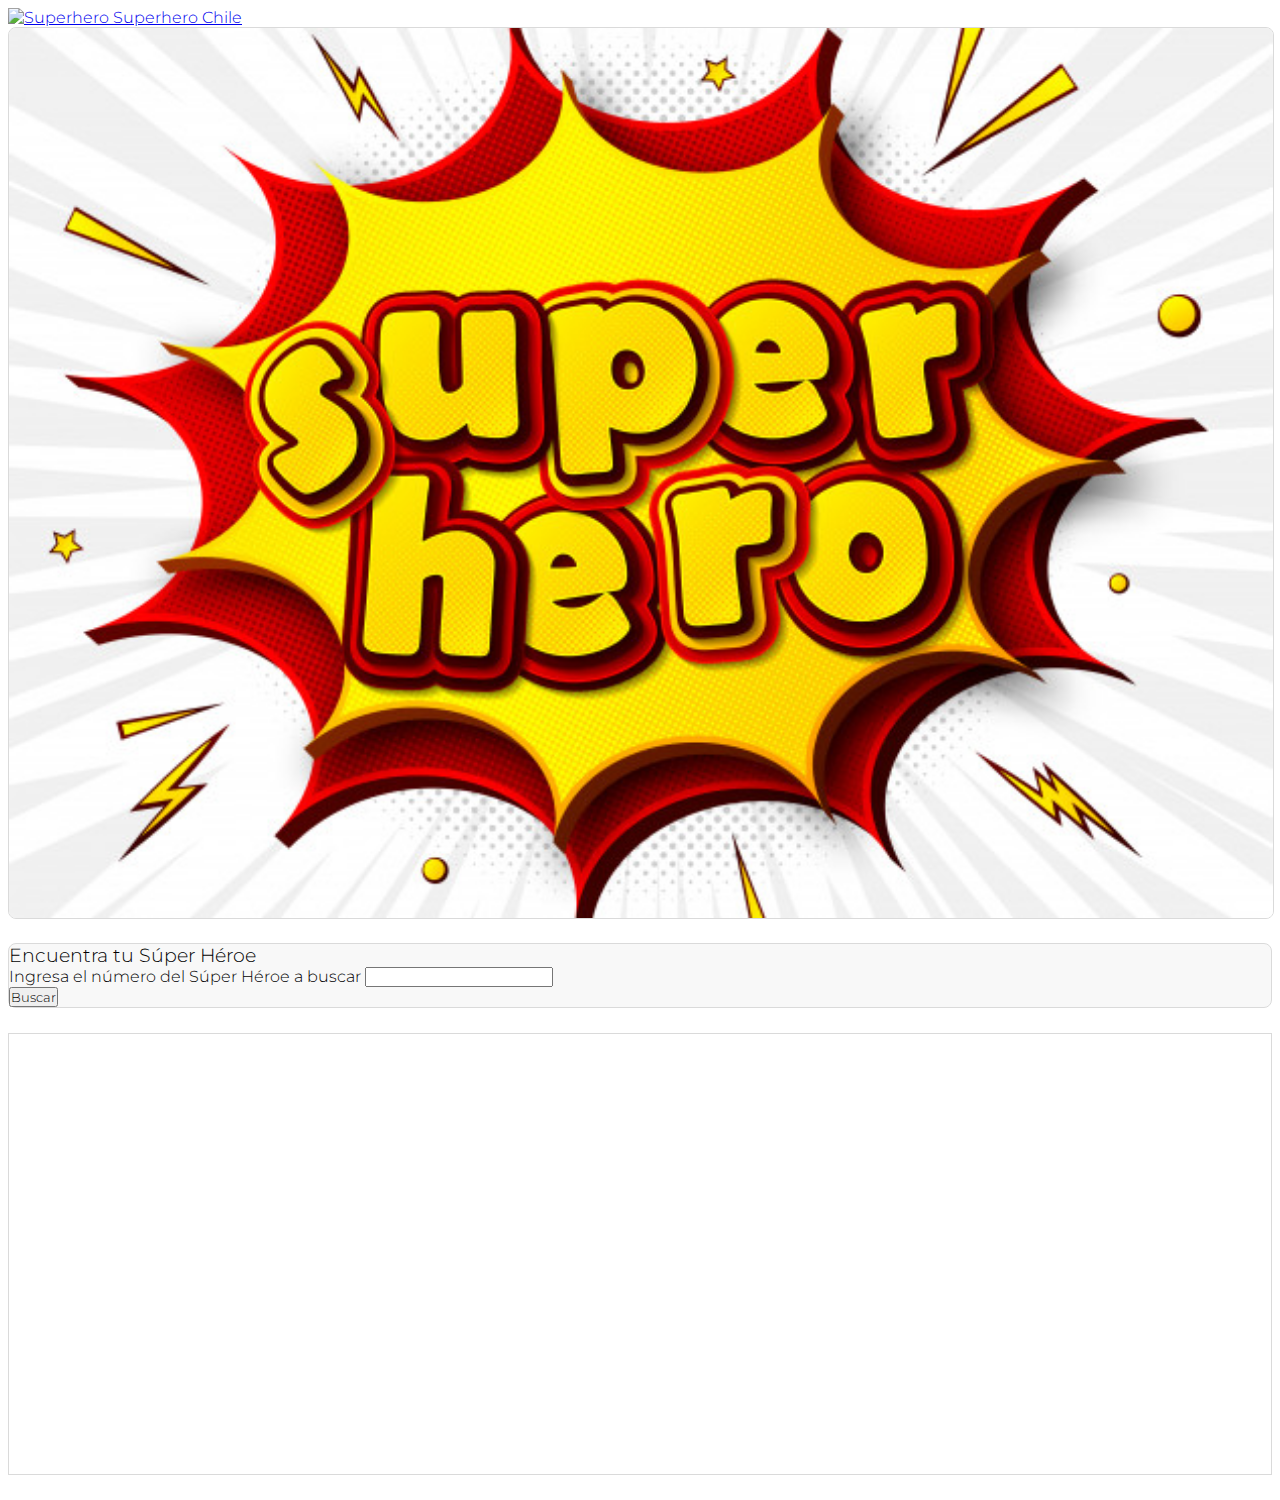
==== index.html @ d04b85cc "Primer Commit" ====
<!DOCTYPE html>
<html lang="en">
<head>
    <meta charset="UTF-8">
    <meta name="viewport" content="width=device-width, initial-scale=1.0">
    <title>Superhero Chile</title>
    <meta name="author" content="Luis Felipe Miguel">
    <meta name="keywords" content="">
    <link rel="shortcut icon" type="image/png" href="assets/img/favicon.ico">
    <link rel="stylesheet" href="assets/css/style.css">

    <link rel="preconnect" href="https://fonts.googleapis.com">
    <link rel="preconnect" href="https://fonts.gstatic.com" crossorigin>
    <link href="https://fonts.googleapis.com/css2?family=Montserrat:wght@300;500&display=swap" rel="stylesheet">

    <link href="https://cdn.jsdelivr.net/npm/bootstrap@5.3.2/dist/css/bootstrap.min.css" rel="stylesheet" integrity="sha384-T3c6CoIi6uLrA9TneNEoa7RxnatzjcDSCmG1MXxSR1GAsXEV/Dwwykc2MPK8M2HN" crossorigin="anonymous">
    <script src="https://kit.fontawesome.com/5c20774e09.js" crossorigin="anonymous"></script>

</head>
<body>

    <nav class="navbar bg-body-tertiary mb-5" data-bs-theme="dark">
        <div class="container">
          <a class="navbar-brand" href="#">
            <img src="assets/img/favicon.ico" alt="Superhero" width="30" height="24" class="d-inline-block align-text-top">
            Superhero Chile
          </a>
        </div>
      </nav>

<section id="banner">
    <div class="container">
        <div class="row justify-content-center align-self-center d-flex align-items-stretch">
            
            <div class="col-lg-6">
                <div class="logo">
                    <img src="assets/img/sh1.jpg" alt="Superhero logo">
                </div>
            </div>

            <div class="col-lg-6">
                <form id="buscarHeroe" class="p-5">
                    <div class="mb-3">
                    <div class="form-text"><h3>Encuentra tu Súper Héroe</h3></div>
                        <label for="superId" class="form-label">Ingresa el número del Súper Héroe a buscar</label>
                        <input type="number" class="form-control" id="superId" aria-describedby="superId">   
                    </div>
                    <button type="submit" class="btn btn-primary">Buscar</button>
                </form>                
            </div>

        </div>
    </div>
</section>  

<section id="superheroe">
    <div class="container">
        <div class="row">
            <div class="col-lg-6">

                <div class="card mb-3 p-3">
                    <h3 id="titulo-biografia" class="card-title text-white text-center"></h3>
                    <div id="biografia" class="row g-0">
                      <div id="superFoto" class="col-md-4">
                      </div>
                      <div class="col-md-8">
                        <div class="card-body">
                          
                          <div id="bio"></div>
                        </div>
                      </div>
                    </div>
                  </div>
            </div>
            <div class="col-lg-6">
                <div class="card p-3">
                    <h3 id="titulo-poderes" class="text-white text-center"></h3>
                    <div id="poderes" class="p-3"></div>
                </div>
                <div id="chart-card" class="card p-3 mt-3">
                    <div id="chartContainer" ></div>
                </div>
            </div>     
        </div>   
    </div>
</section>




    <script src="https://code.jquery.com/jquery-3.7.1.min.js"></script>
    <script src="https://cdn.jsdelivr.net/npm/@popperjs/core@2.11.8/dist/umd/popper.min.js" integrity="sha384-I7E8VVD/ismYTF4hNIPjVp/Zjvgyol6VFvRkX/vR+Vc4jQkC+hVqc2pM8ODewa9r" crossorigin="anonymous"></script>
    <script src="https://cdn.jsdelivr.net/npm/bootstrap@5.3.2/dist/js/bootstrap.min.js" integrity="sha384-BBtl+eGJRgqQAUMxJ7pMwbEyER4l1g+O15P+16Ep7Q9Q+zqX6gSbd85u4mG4QzX+" crossorigin="anonymous"></script>
    <script src="assets/js/jQuery.datosJP.js"></script>
    <script src="https://canvasjs.com/assets/script/jquery-1.11.1.min.js"></script>
    <script src="https://cdn.canvasjs.com/jquery.canvasjs.min.js"></script>
    <script src="assets/js/script.js"></script>
</body>
</html>
---- assets/css/style.css ----
/*
colores
*/

.color1 { background-color: #17A2B8; }
.color2 { background-color: #E83E8C; }
.color3 { background-color: #17A2B8; }
.color4 { background-color: #17A2B8; }
.color5 { background-color: #17A2B8; }
.color6 { background-color: #17A2B8; }

body * {
    font-family: 'Montserrat', sans-serif;
    font-weight: 300;
    margin: 0; padding: 0;
}
section {
    margin-bottom: 25px;
}
.logo img { width: 100%; 
    border-radius: 8px;
    margin-bottom: 20px;
    border: #dadada solid 1px;
}
.seccion { padding: 60px 0; 
    text-align: center;
    border-bottom: #dadada solid 1px; 
    margin: 0 auto;
}
#buscarHeroe {
    background-color: #f8f8f8;
    border: #dadada solid 1px;
    border-radius: 8px;
}
#superheroe .card,
#superheroe #poderes {
    background-color: #D20002;
    
}
#chart-card {
    background-color: #fff!important;
    border: #dadada solid 1px;
    min-height: 440px;
}
#chartContainer {
/*    
   margin-right: 20px; */
}
#biografia img {
    width: 100%;
}
#superFoto {
    border-radius: 6px; margin-top: 8px;
}
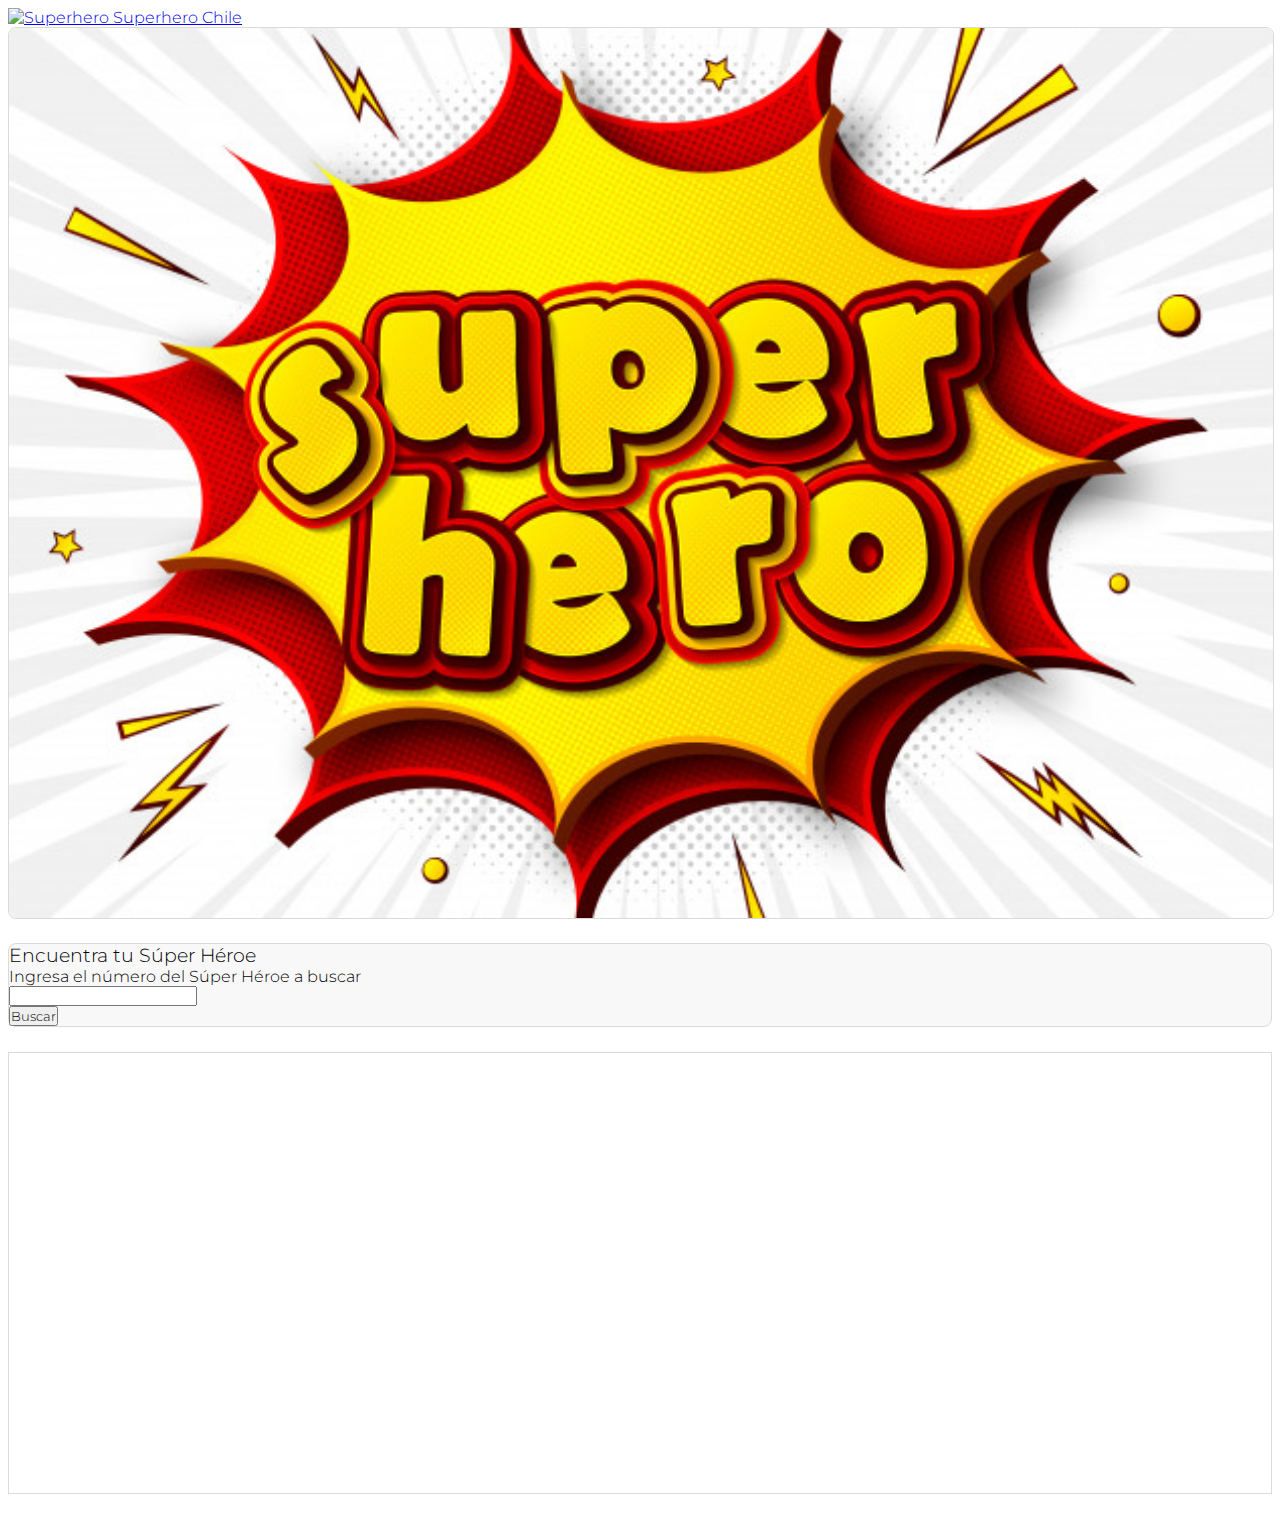
==== commit e1be1b5c: "Cuarto commit" ====
--- a/index.html
+++ b/index.html
@@ -43,6 +43,7 @@
                     <div class="mb-3">
                     <div class="form-text"><h3>Encuentra tu Súper Héroe</h3></div>
                         <label for="superId" class="form-label">Ingresa el número del Súper Héroe a buscar</label>
+                        <div id="alerta"></div>
                         <input type="number" class="form-control" id="superId" aria-describedby="superId">   
                     </div>
                     <button type="submit" class="btn btn-primary">Buscar</button>
@@ -91,7 +92,6 @@
     <script src="https://code.jquery.com/jquery-3.7.1.min.js"></script>
     <script src="https://cdn.jsdelivr.net/npm/@popperjs/core@2.11.8/dist/umd/popper.min.js" integrity="sha384-I7E8VVD/ismYTF4hNIPjVp/Zjvgyol6VFvRkX/vR+Vc4jQkC+hVqc2pM8ODewa9r" crossorigin="anonymous"></script>
     <script src="https://cdn.jsdelivr.net/npm/bootstrap@5.3.2/dist/js/bootstrap.min.js" integrity="sha384-BBtl+eGJRgqQAUMxJ7pMwbEyER4l1g+O15P+16Ep7Q9Q+zqX6gSbd85u4mG4QzX+" crossorigin="anonymous"></script>
-    <script src="assets/js/jQuery.datosJP.js"></script>
     <script src="https://canvasjs.com/assets/script/jquery-1.11.1.min.js"></script>
     <script src="https://cdn.canvasjs.com/jquery.canvasjs.min.js"></script>
     <script src="assets/js/script.js"></script>
